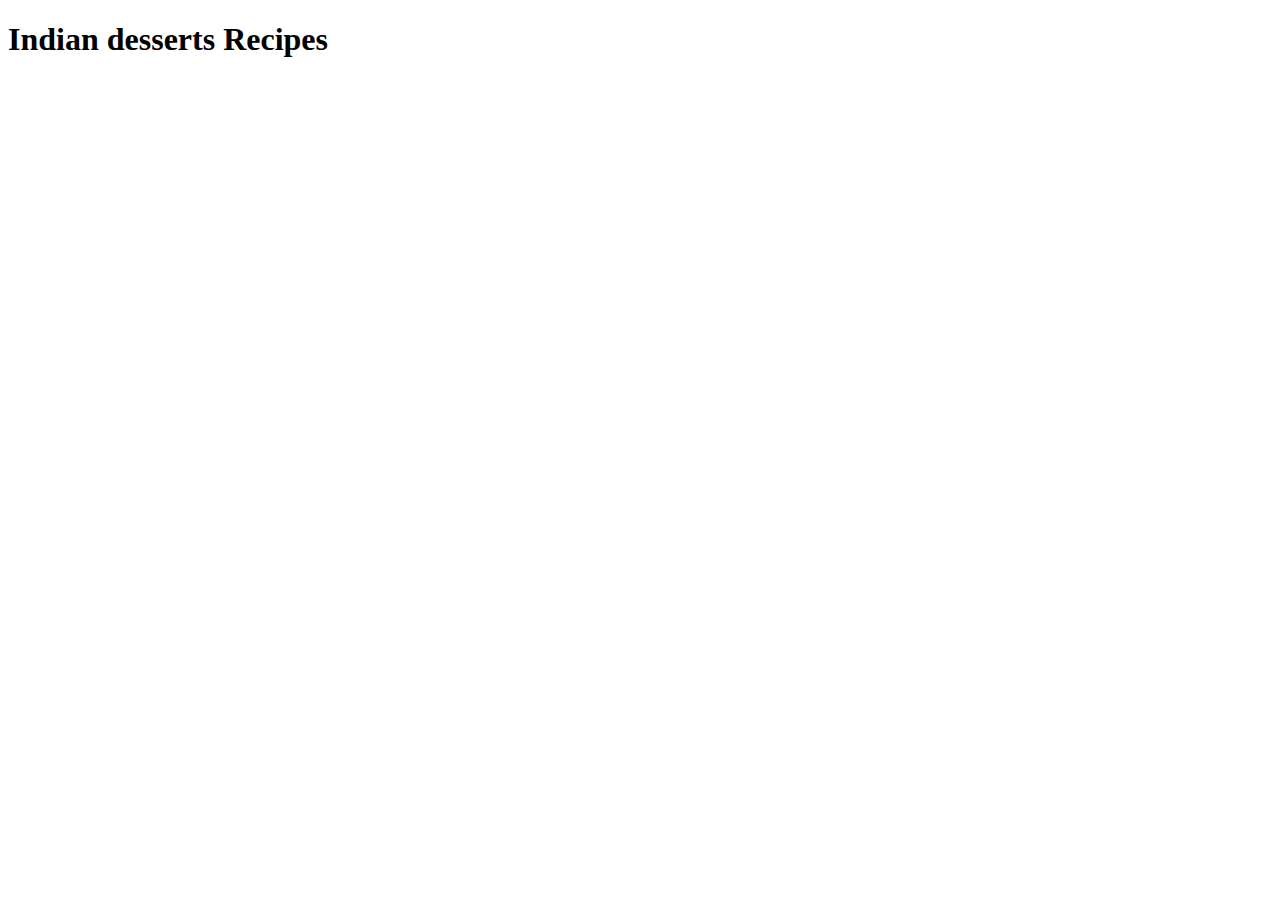
==== odin-recipes/index.html @ eb4ced82 "change title and body to indian desserts" ====
<!DOCTYPE html>
<html lang="en">
<head>
    <meta charset="utf-8">
    <meta name="viewport" content="width=device-width, initial-scale=1">
    <title>Indian Desserts</title>
</head>
<body>
    <h1>Indian desserts Recipes</h1>
</body>
</html>
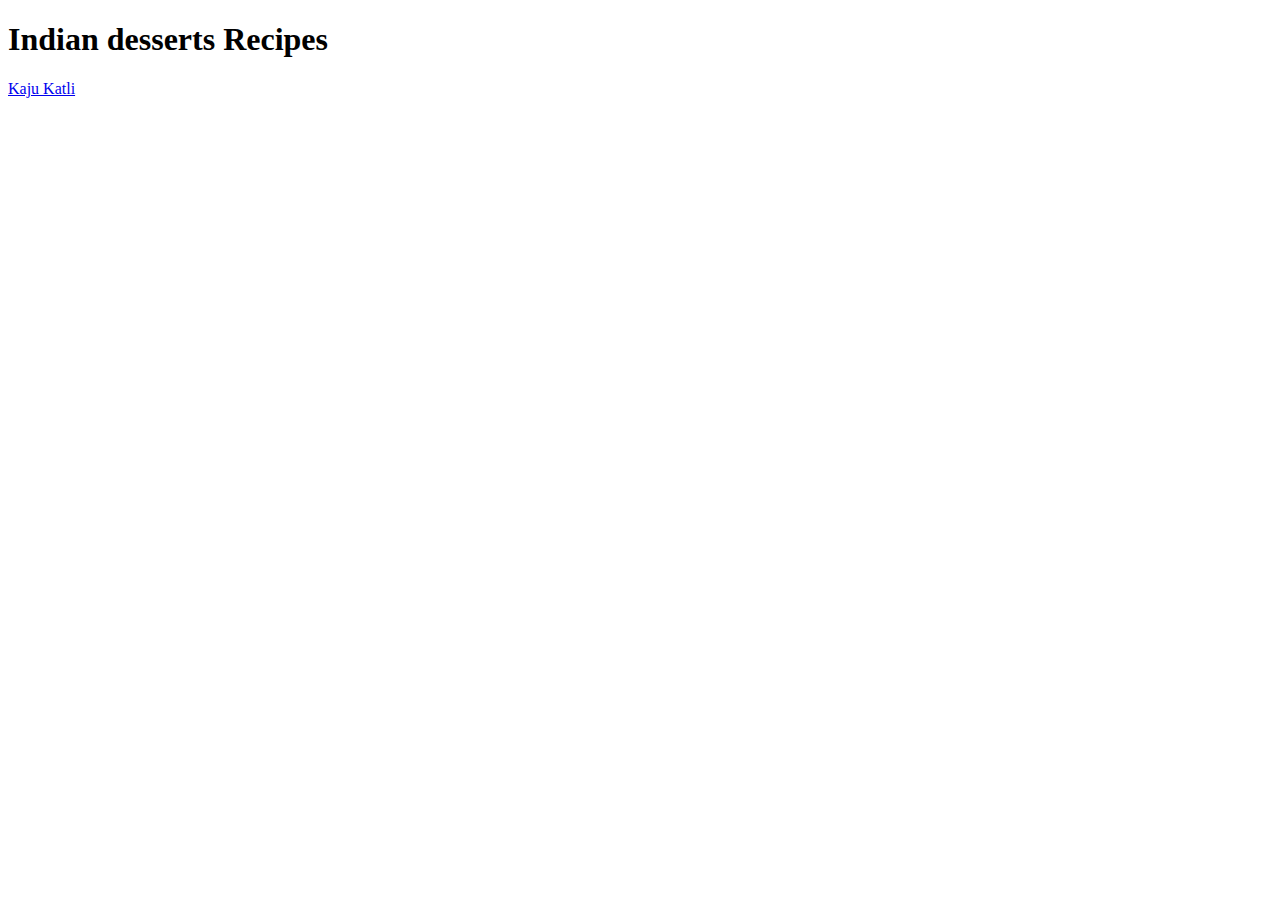
==== commit 6898751b: "add link to recipe in index.html" ====
--- a/odin-recipes/index.html
+++ b/odin-recipes/index.html
@@ -7,5 +7,6 @@
 </head>
 <body>
     <h1>Indian desserts Recipes</h1>
+    <a href="recipes/kaju-katli.html">Kaju Katli</a>
 </body>
 </html>
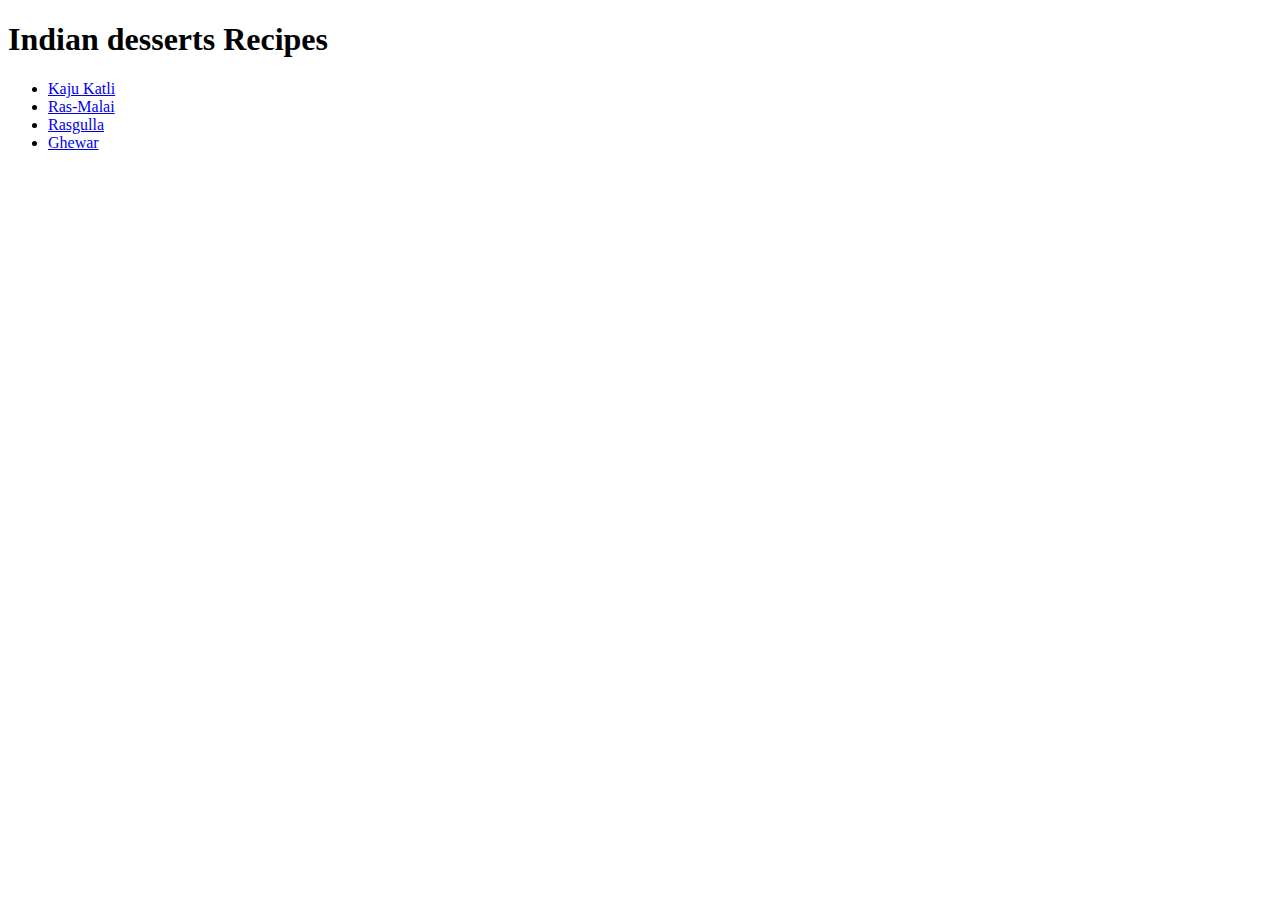
==== commit f918b247: "add links to more desserts in index.html" ====
--- a/odin-recipes/index.html
+++ b/odin-recipes/index.html
@@ -7,6 +7,11 @@
 </head>
 <body>
     <h1>Indian desserts Recipes</h1>
-    <a href="recipes/kaju-katli.html">Kaju Katli</a>
+    <ul>
+        <li><a href="recipes/kaju-katli.html">Kaju Katli</a></li>
+        <li><a href="recipes/ras-malai.html">Ras-Malai</a></li>
+        <li><a href="recipes/rasgulla.html">Rasgulla</a></li>
+        <li><a href="recipes/ghewar.html">Ghewar</a></li>
+    </ul>
 </body>
 </html>
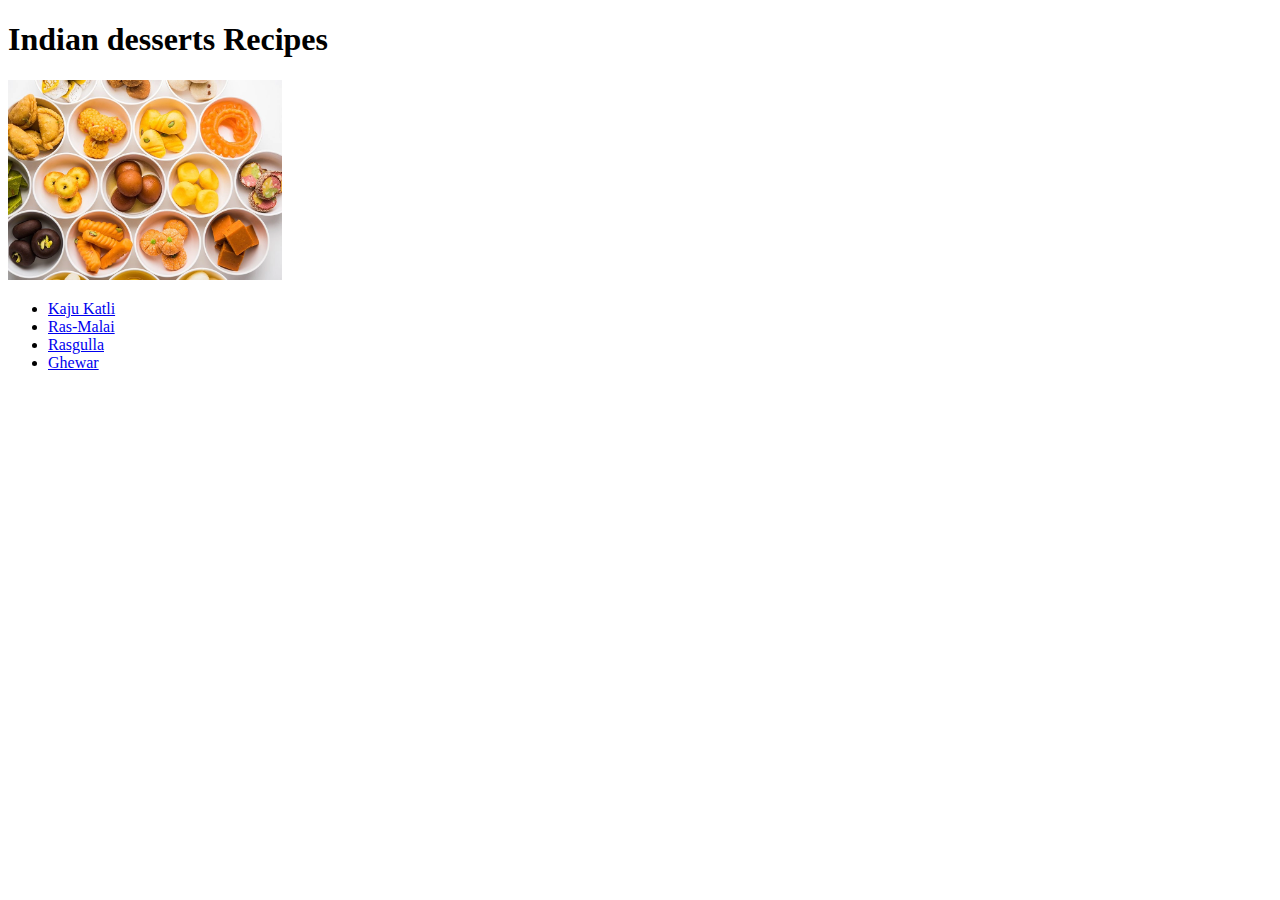
==== commit f4e9cb0a: "add banner image to index.html" ====
--- a/odin-recipes/index.html
+++ b/odin-recipes/index.html
@@ -7,6 +7,7 @@
 </head>
 <body>
     <h1>Indian desserts Recipes</h1>
+    <img src="images/indian-sweets.jpg" height="200">
     <ul>
         <li><a href="recipes/kaju-katli.html">Kaju Katli</a></li>
         <li><a href="recipes/ras-malai.html">Ras-Malai</a></li>
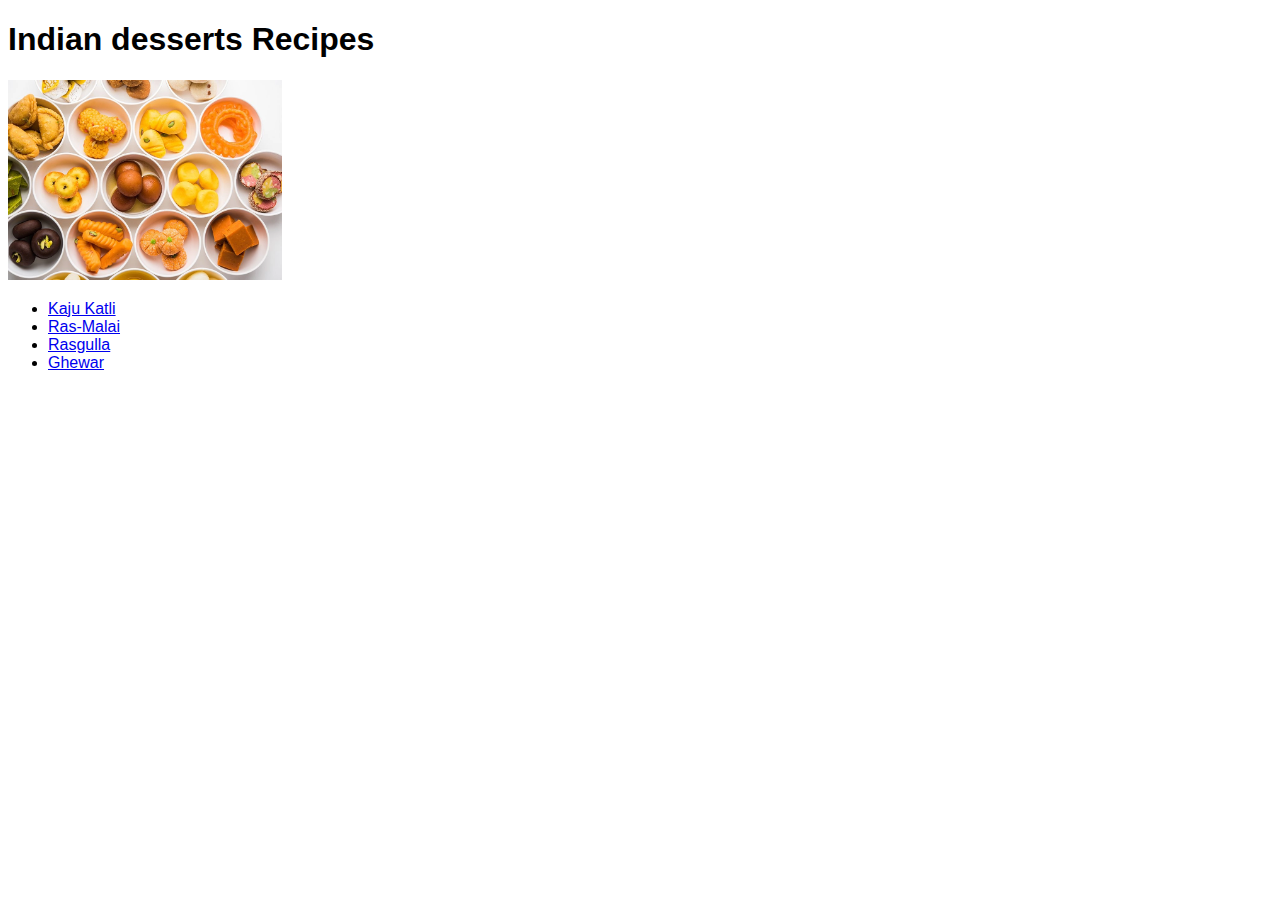
==== commit 01a3b52b: "Add style.css and linked in all html files" ====
--- a/odin-recipes/index.html
+++ b/odin-recipes/index.html
@@ -4,6 +4,7 @@
     <meta charset="utf-8">
     <meta name="viewport" content="width=device-width, initial-scale=1">
     <title>Indian Desserts</title>
+    <link rel="stylesheet" type="text/css" href="style.css">
 </head>
 <body>
     <h1>Indian desserts Recipes</h1>
--- a/odin-recipes/style.css
+++ b/odin-recipes/style.css
@@ -0,0 +1,3 @@
+* {
+    font-family: Verdana, Helvetica, Arial, sans-serif;
+}
